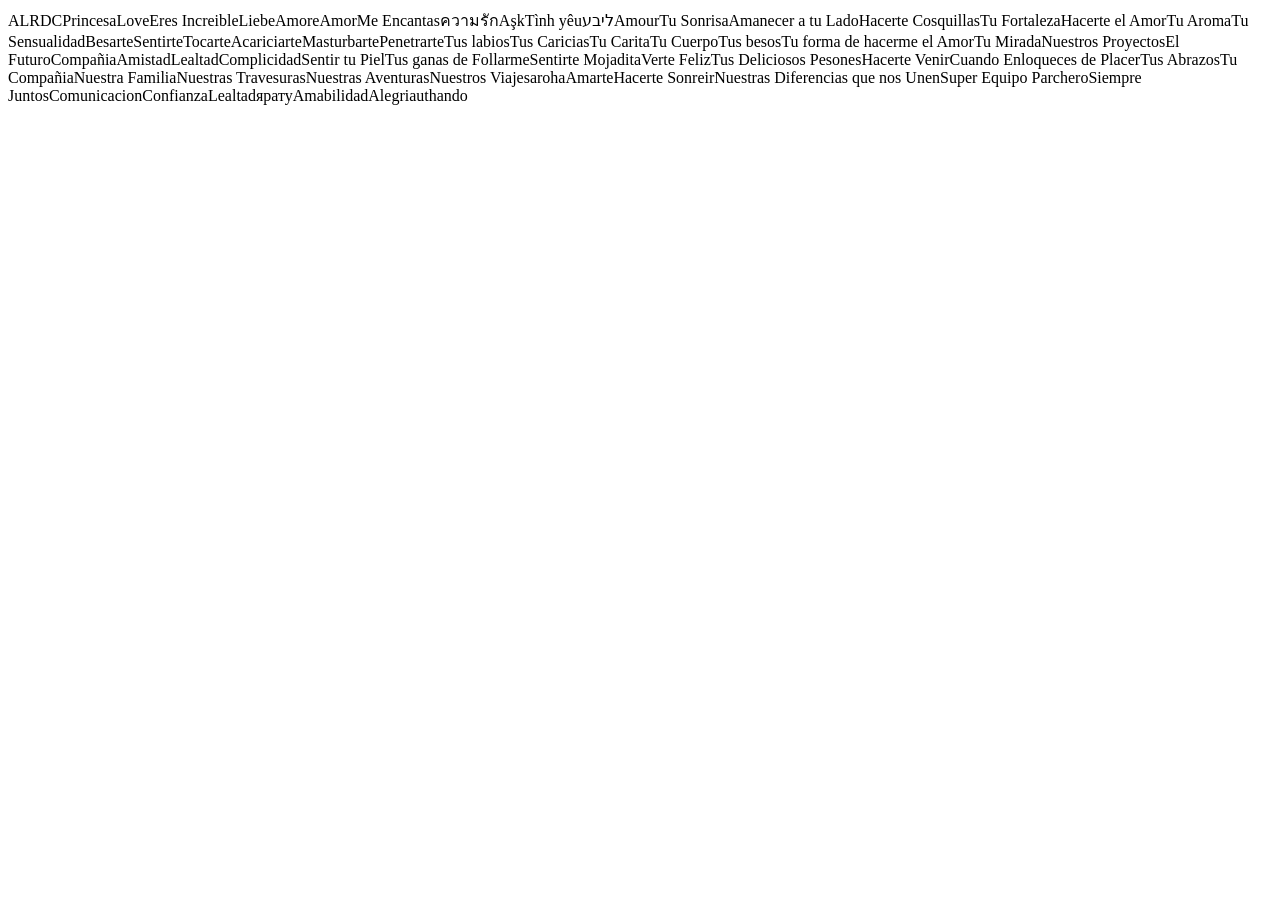
==== index.html @ 29d20d68 "Rename Index.html to index.html" ====
<!DOCTYPE html>
<html lang="es">

<head>
    <meta charset="UTF-8">
    <meta name="Muestra" content="TeAmoGarrapatica">
    <meta name="viewport" content="width=device-width, initial-scale=1.0">
    <meta name="ElPastelito" content="Brownny">
    <meta name="keywords" content="Lealtad, Seguridad, Prioridad, Equipo, Compañia, Fortaleza, Amor, Sinceridad, Alegria, Viajes, Proyectos, Momentos">
    <meta http-equiv="X-UA-Compatible" content="IE=edge">
    <title> TE AMO GARRAPATICA </title>
    <link rel="stylesheet" href="ParaTiAmor.css">
</head>

<body>
    
    <div class="love"></div>

    <script src="ParamiGarrapatica.js"></script>

</body>
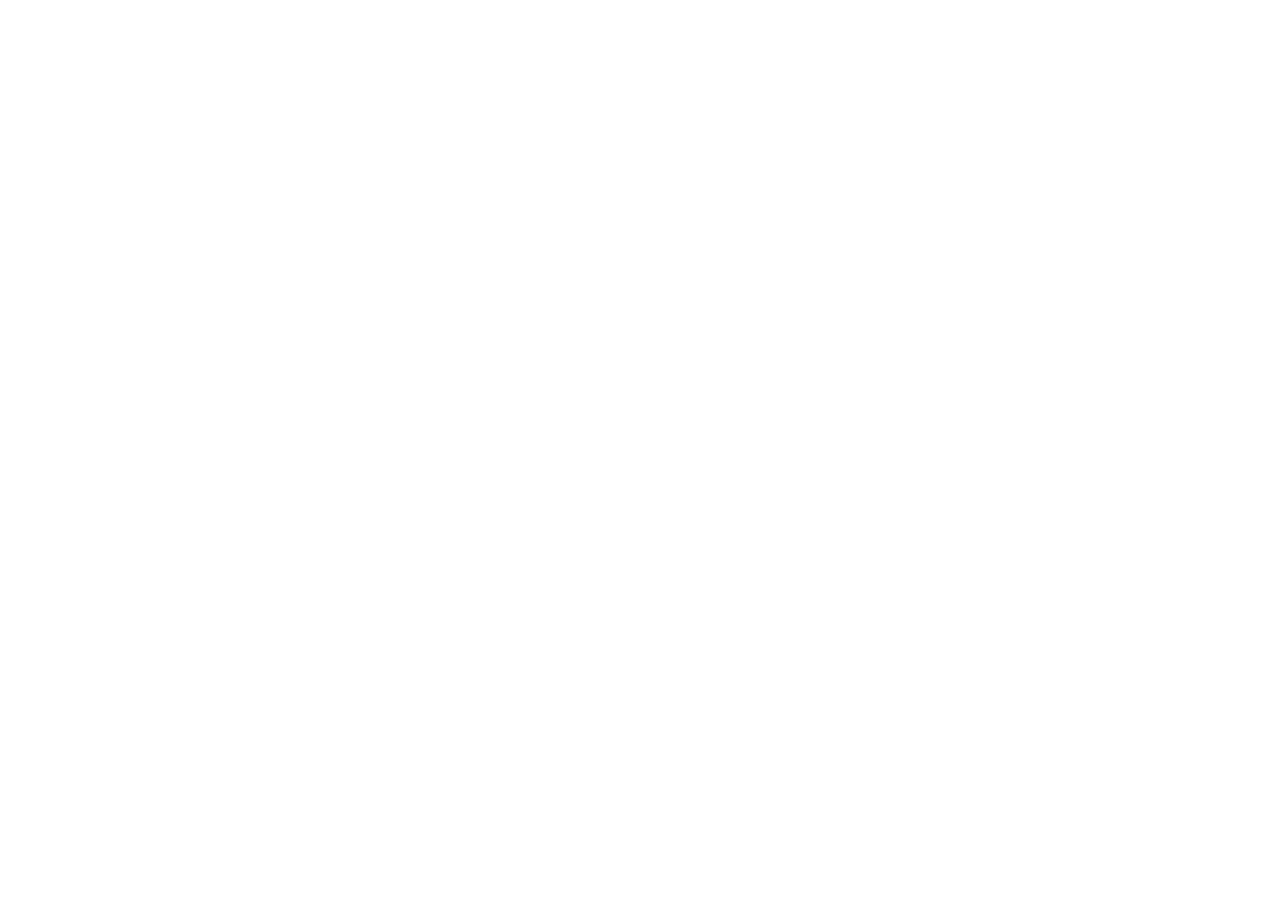
==== commit b4c3e880: "Update index.html" ====
--- a/index.html
+++ b/index.html
@@ -10,13 +10,15 @@
     <meta http-equiv="X-UA-Compatible" content="IE=edge">
     <title> TE AMO GARRAPATICA </title>
     <link rel="stylesheet" href="ParaTiAmor.css">
+    <script src="ParamiGarrapatica.js" type="text/javascript"></script>
+    
 </head>
 
 <body>
     
     <div class="love"></div>
 
-    <script src="ParamiGarrapatica.js"></script>
+    <script src="ParamiGarrapatica.js" type="text/javascript"></script>
 
 </body>
 
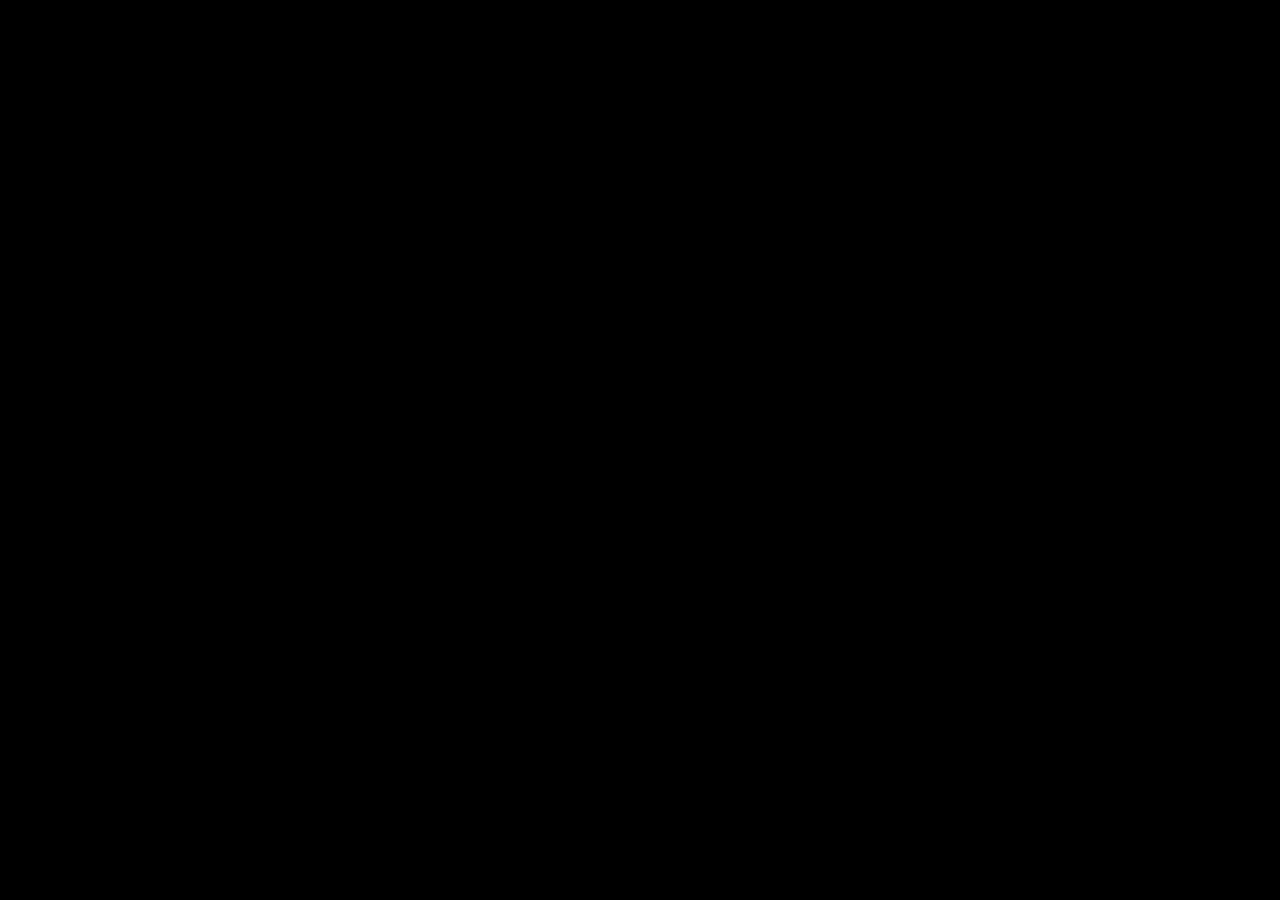
==== commit 4d930239: "Update index.html" ====
--- a/index.html
+++ b/index.html
@@ -9,8 +9,8 @@
     <meta name="keywords" content="Lealtad, Seguridad, Prioridad, Equipo, Compañia, Fortaleza, Amor, Sinceridad, Alegria, Viajes, Proyectos, Momentos">
     <meta http-equiv="X-UA-Compatible" content="IE=edge">
     <title> TE AMO GARRAPATICA </title>
-    <link rel="stylesheet" href="ParaTiAmor.css">
-    <script src="ParamiGarrapatica.js" type="text/javascript"></script>
+    <link rel="stylesheet" href="./ParatiAmor.css">
+    <script src="./ParamiGarrapatica.js" type="text/javascript"></script>
     
 </head>
 
--- a/ParatiAmor.css
+++ b/ParatiAmor.css
@@ -0,0 +1,68 @@
+body {
+    margin: 0;
+    height: 100vh;
+    display: flex;
+    align-items: center;
+    justify-content: center;
+    background-color: black;
+    overflow: hidden;
+}
+
+.love {
+    width: 450px;
+    height: 450px;
+    position: relative;
+}
+
+.love span {
+    position: absolute;
+    left: 0;
+    color: goldenrod;
+    font-size: 20px;
+    font-family: sans-serif;
+    text-shadow: 0 0 1em white;
+    animation: 
+        x-move 10s ease-in-out infinite alternate,
+        y-move 20s linear infinite;
+    animation-delay: calc(20s / var(--particles) * var(--n) * -1);
+    user-select: none;
+}
+
+.love span:first-child {
+    color: orangered;
+    font-size: 3em;
+    text-shadow: 
+        0 0 0.1em black,
+        0 0 1em white;
+    z-index: 1;
+}
+
+@keyframes x-move {
+    to {
+        left: 450px;
+    }
+}
+
+@keyframes y-move {
+    0% { transform: translateY(180px); }
+    10% { transform: translateY(45px); }
+    15% { transform: translateY(5px); }
+    18% { transform: translateY(0); }
+    20% { transform: translateY(5px); }
+    22% { transform: translateY(35px); }
+    24% { transform: translateY(65px); }
+    25% { transform: translateY(110px); }
+    26% { transform: translateY(65px); }
+    28% { transform: translateY(35px); }
+    30% { transform: translateY(5px); }
+    32% { transform: translateY(0); }
+    35% { transform: translateY(5px); }
+    40% { transform: translateY(45px); }
+    50% { transform: translateY(180px); }
+    71% { transform: translateY(430px); }
+    72.5% { transform: translateY(440px); }
+    75% { transform: translateY(450px); }
+    77.5% { transform: translateY(440px); }
+    79% { transform: translateY(430px); }
+    100% { transform: translateY(180px); }
+}
